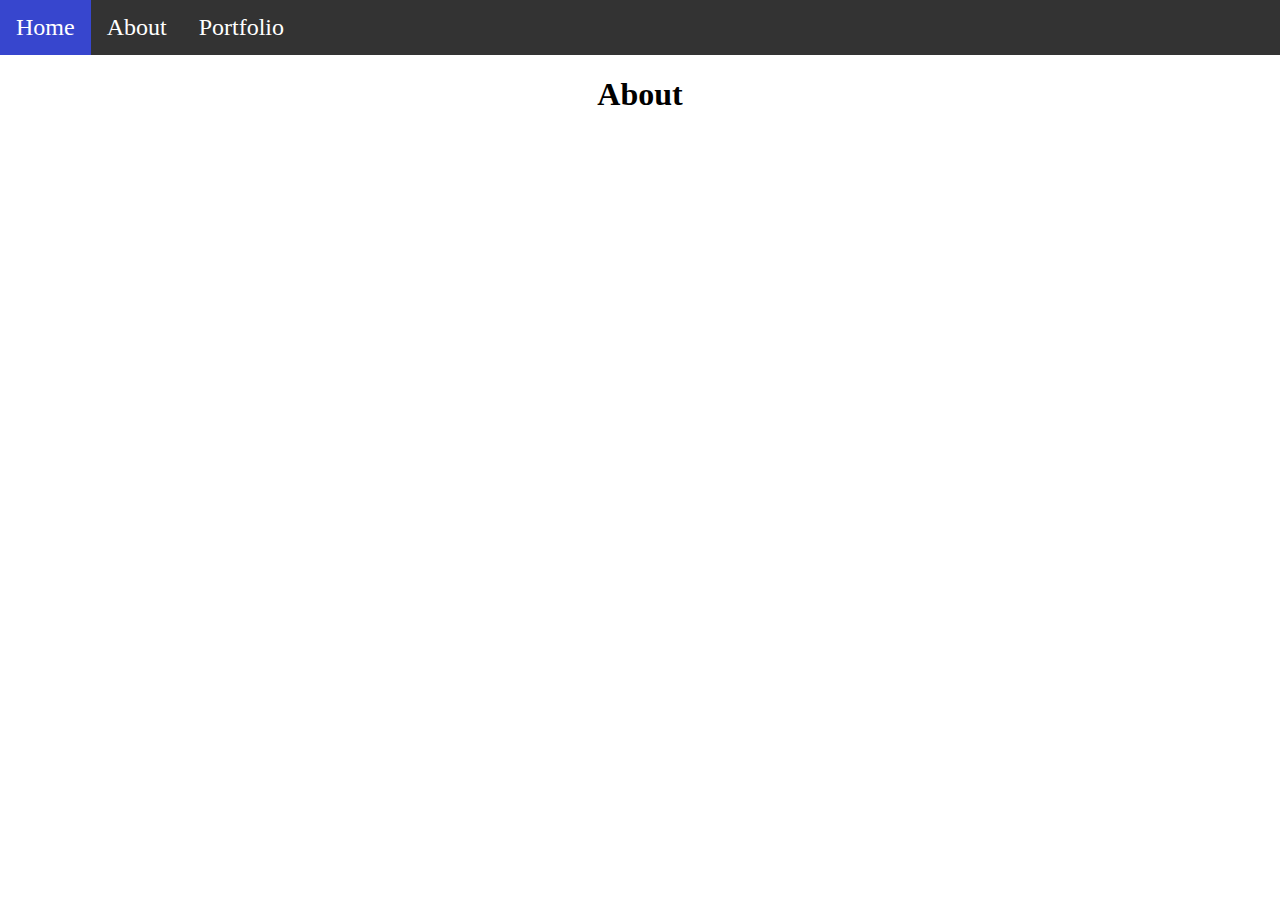
==== about.html @ cc60b8d3 "Header with Links added" ====
<!DOCTYPE html>
<html lang="en">
<head>
    <meta charset="UTF-8">
    <meta http-equiv="X-UA-Compatible" content="IE=edge">
    <meta name="viewport" content="width=device-width, initial-scale=1.0">
    <title>Document</title>
    <!-- Css link -->
    <link rel="stylesheet" href="./style.css">
</head>
<body>
    <ul>
        <li><a href="./index.html">Home</a></li>
        <li><a href="./about.html">About</a></li>
        <li><a href="./portfolio.html">Portfolio</a></li>
    </ul>
    <h1>About</h1>

    <!-- Javascript link -->
    <script src="javascript.js"></script>
</body>
</html>
---- style.css ----
body {
    margin: 0;
}

h1 {
    text-align: center;
}

ul {
    list-style-type: none;
    margin: 0;
    padding: 0;
    overflow: hidden;
    background-color: #333;
    font-size: 1.5em;
  }
  
  li {
    float: left;
  }
  
  li a {
    display: block;
    color: white;
    text-align: center;
    padding: 14px 16px;
    text-decoration: none;
  }
  
  /* Change the link color to #111 (black) on hover */
  li a:hover {
    background-color: #3746ce;
  }
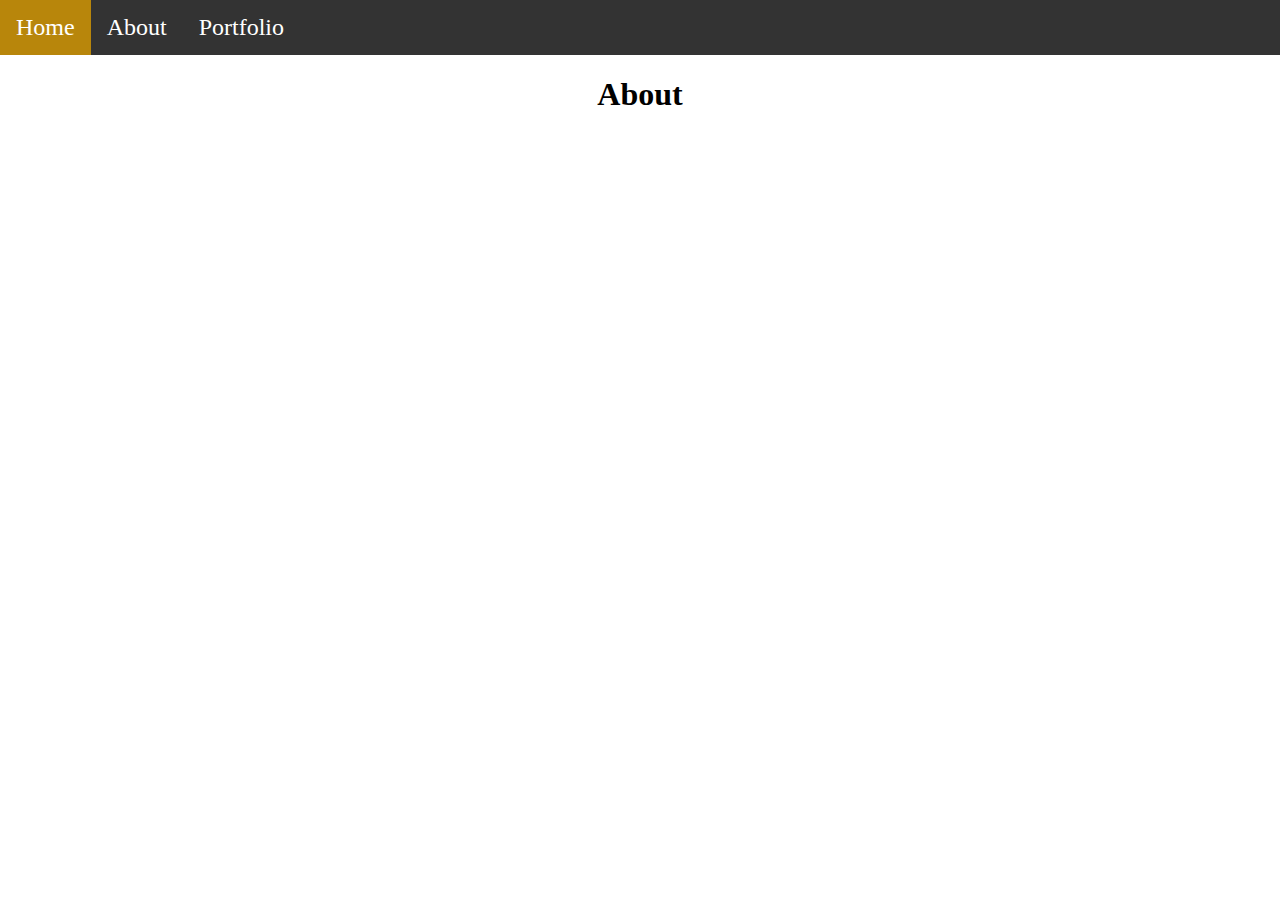
==== commit 074ced2a: "Home page updated" ====
--- a/about.html
+++ b/about.html
@@ -15,7 +15,9 @@
         <li><a href="./portfolio.html">Portfolio</a></li>
     </ul>
     <h1>About</h1>
+    <!-- An about page is a place for people to get to know you. You should include your interests, and things you are good at, and in general you should pull back enough of the curtain into your life to interest a potential employer in you as a person. -->
 
+    
     <!-- Javascript link -->
     <script src="javascript.js"></script>
 </body>
--- a/style.css
+++ b/style.css
@@ -27,8 +27,19 @@
     text-decoration: none;
   }
   
-  /* Change the link color to #111 (black) on hover */
   li a:hover {
-    background-color: #3746ce;
+    background-color: darkgoldenrod;
   }
 
+main {
+    background-color: darkgoldenrod;
+    color: antiquewhite;
+    padding: 20px;
+    overflow: hidden;
+    margin: 0 25px;
+}
+img {
+    float: left;
+    width: 30%;
+    margin: 20px;
+}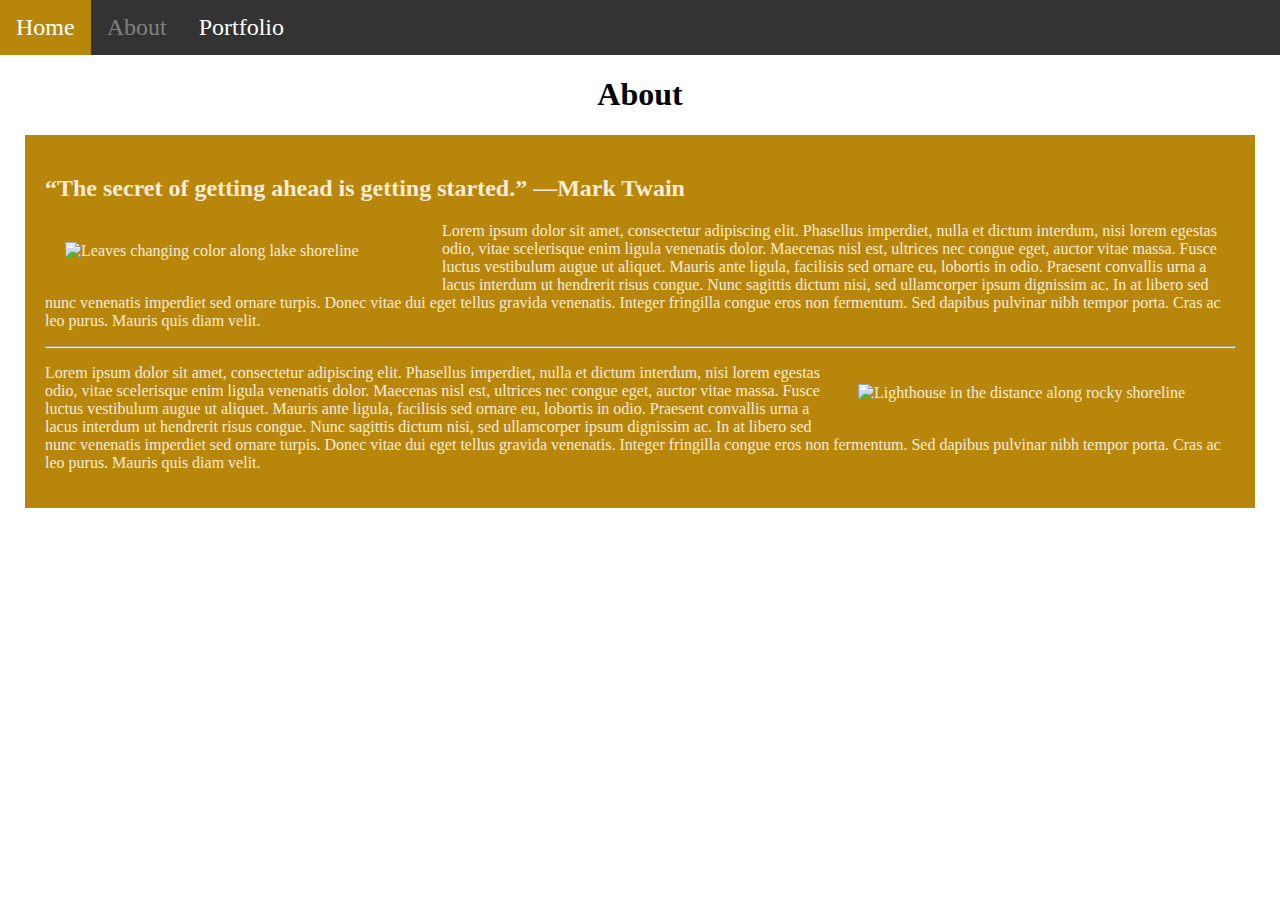
==== commit 2ab35d12: "about page updated" ====
--- a/about.html
+++ b/about.html
@@ -11,13 +11,29 @@
 <body>
     <ul>
         <li><a href="./index.html">Home</a></li>
-        <li><a href="./about.html">About</a></li>
+        <li><a href="./about.html" class="active">About</a></li>
         <li><a href="./portfolio.html">Portfolio</a></li>
     </ul>
     <h1>About</h1>
     <!-- An about page is a place for people to get to know you. You should include your interests, and things you are good at, and in general you should pull back enough of the curtain into your life to interest a potential employer in you as a person. -->
+<main>
+    <h2>“The secret of getting ahead is getting started.” —Mark Twain</h2>
 
+    <section>
+    <p><img src="https://images.unsplash.com/photo-1603331651359-86dd9d0a92c2?ixlib=rb-4.0.3&ixid=MnwxMjA3fDB8MHxzZWFyY2h8M3x8bmV3JTIwZW5nbGFuZHxlbnwwfHwwfHw%3D&auto=format&fit=crop&w=400&q=60" alt="Leaves changing color along lake shoreline" class="left-image">
+        Lorem ipsum dolor sit amet, consectetur adipiscing elit. Phasellus imperdiet, nulla et dictum interdum, nisi lorem egestas odio, vitae scelerisque enim ligula venenatis dolor. Maecenas nisl est, ultrices nec congue eget, auctor vitae massa. Fusce luctus vestibulum augue ut aliquet. Mauris ante ligula, facilisis sed ornare eu, lobortis in odio. Praesent convallis urna a lacus interdum ut hendrerit risus congue. Nunc sagittis dictum nisi, sed ullamcorper ipsum dignissim ac. In at libero sed nunc venenatis imperdiet sed ornare turpis. Donec vitae dui eget tellus gravida venenatis. Integer fringilla congue eros non fermentum. Sed dapibus pulvinar nibh tempor porta. Cras ac leo purus. Mauris quis diam velit.</p>
+    </section>
+
+    <hr class="solid">
+
+    <section>
+        <p><img src="https://images.unsplash.com/photo-1572156027607-f27b614051ee?ixlib=rb-4.0.3&ixid=MnwxMjA3fDB8MHxzZWFyY2h8NXx8bmV3JTIwZW5nbGFuZHxlbnwwfHwwfHw%3D&auto=format&fit=crop&w=400&q=60https://images.unsplash.com/photo-1572156027607-f27b614051ee?ixlib=rb-4.0.3&ixid=MnwxMjA3fDB8MHxzZWFyY2h8NXx8bmV3JTIwZW5nbGFuZHxlbnwwfHwwfHw%3D&auto=format&fit=crop&w=400&q=60" alt="Lighthouse in the distance along rocky shoreline" class="right-image">
+            Lorem ipsum dolor sit amet, consectetur adipiscing elit. Phasellus imperdiet, nulla et dictum interdum, nisi lorem egestas odio, vitae scelerisque enim ligula venenatis dolor. Maecenas nisl est, ultrices nec congue eget, auctor vitae massa. Fusce luctus vestibulum augue ut aliquet. Mauris ante ligula, facilisis sed ornare eu, lobortis in odio. Praesent convallis urna a lacus interdum ut hendrerit risus congue. Nunc sagittis dictum nisi, sed ullamcorper ipsum dignissim ac. In at libero sed nunc venenatis imperdiet sed ornare turpis. Donec vitae dui eget tellus gravida venenatis. Integer fringilla congue eros non fermentum. Sed dapibus pulvinar nibh tempor porta. Cras ac leo purus. Mauris quis diam velit.</p>
+        </section>
+
+</main>
     
+
     <!-- Javascript link -->
     <script src="javascript.js"></script>
 </body>
--- a/style.css
+++ b/style.css
@@ -39,7 +39,18 @@
     margin: 0 25px;
 }
 img {
-    float: left;
     width: 30%;
     margin: 20px;
+}
+
+.right-image {
+    float: right;
+}
+
+.left-image {
+    float: left;
+}
+
+.active {
+    color: gray;
 }